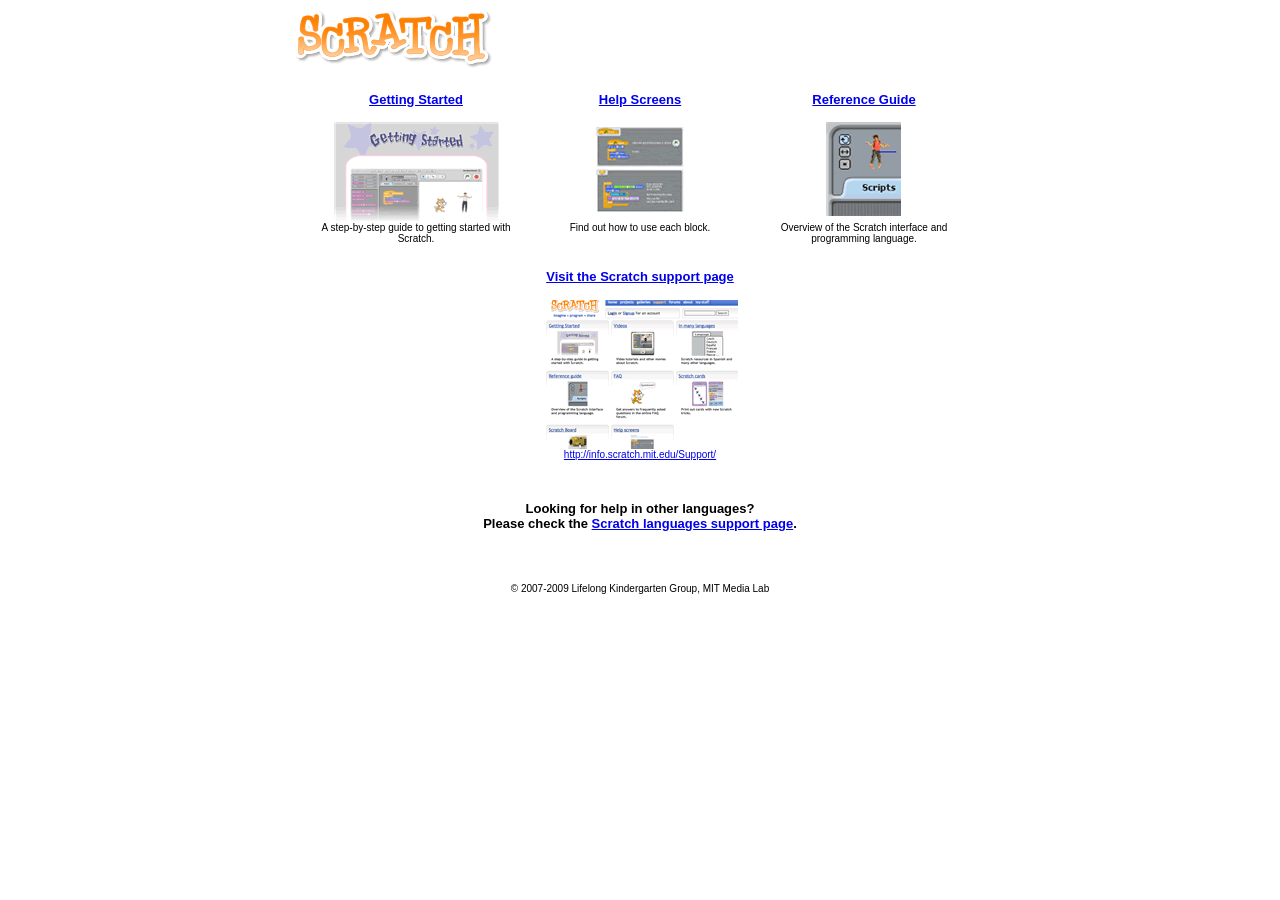
==== dev/Help/en/index.html @ e7bdfb44 "add vulcan source" ====
<!DOCTYPE HTML PUBLIC "-//W3C//DTD HTML 4.01 Transitional//EN">
<html>
<head>
<title>Scratch Help</title>
<meta http-equiv="Content-Type" content="text/html; charset=iso-8859-1">
</head>

<body>
<table width="749" border="0" align="center" cellpadding="0" cellspacing="0">
  <tr>
    <td width="257"><div align="center"><a href="http://scratch.mit.edu/"><img src="images/scratch-logo.gif" alt="Scratch logo" width="202" height="61" border="0"></a><br>
        <br>
    </div></td>
    <td width="146">&nbsp;</td>
    <td width="346"><br>
    </td>
  </tr>
</table>

<table border="0" align="center" cellpadding="5" cellspacing="0">
  <tr>
    <td width="200" valign="top">
      <div align="center">
	  <font size="-1" face="Verdana, Arial, Helvetica, sans-serif">
	  <strong><a href="ScratchGettingStartedv14.pdf">Getting Started</a></strong><br>
          <br>
          <a href="ScratchGettingStartedv14.pdf"><img src="images/getting-started-thumb.gif" width="165" height="100" border="0"></a>
	  </font><br>
          <font size="-2" face="Verdana, Arial, Helvetica, sans-serif">
	  A step-by-step guide to getting started with Scratch.
	  </font></div></td>

    <td width="1" valign="top">&nbsp;</td>
    <td width="200" valign="top"><div align="center">
	<font size="-1" face="Verdana, Arial, Helvetica, sans-serif">
	<strong><a href="allscreens.html">Help Screens</a></strong><br>
        <br>
        <a href="allscreens.html"><img src="images/helpscreens-thumb.gif" width="96" height="100" border="0"></a>
	</font><br>
	<font size="-2" face="Verdana, Arial, Helvetica, sans-serif">
	Find out how to use each block. 
	</font></div></td>

    <td width="1" valign="top">&nbsp;</td>
    <td width="200" valign="top">     
      <div align="center">
	<font size="-1" face="Verdana, Arial, Helvetica, sans-serif">
	<strong><a href="ScratchReferenceGuide14.pdf">Reference Guide</a></strong><br>
	<br>
	<a href="ScratchReferenceGuide14.pdf"><img src="images/scratch-interface-1.gif" width="80" height="100" border="0"></a>
	</font><br>
	<font size="-2" face="Verdana, Arial, Helvetica, sans-serif">
	Overview of the Scratch interface and programming language.<br>
	</font></div></td>
  </tr>
  <tr>
    <td height="169" colspan="5">
      <div align="center"><p>
	<font size="-1" face="Verdana, Arial, Helvetica, sans-serif">
	<br>
	<strong><a href="http://info.scratch.mit.edu/Support/">Visit the Scratch support page</a></strong></p>
	<a href="http://info.scratch.mit.edu/Support/"><img src="images/support-site.gif" width="196" height="149" border="0"></a><br>
	<font size="-2" face="Verdana, Arial, Helvetica, sans-serif">
	<a href="http://info.scratch.mit.edu/Support/">http://info.scratch.mit.edu/Support/</a>    </font></div></td>
  </tr>
</table>
<br>
<br>
<font size="-1" face="Verdana, Arial, Helvetica, sans-serif">
<center><strong>Looking for help in other languages?<br>
Please check the <a href="http://info.scratch.mit.edu/Languages">Scratch languages support page</a>.</strong></center>
</font>
<br>
<br>
<p align="center"><font size="-2" face="Verdana, Arial, Helvetica, sans-serif">
&copy; 2007-2009 Lifelong Kindergarten Group, MIT Media Lab
</font></p>
</body>
</html>
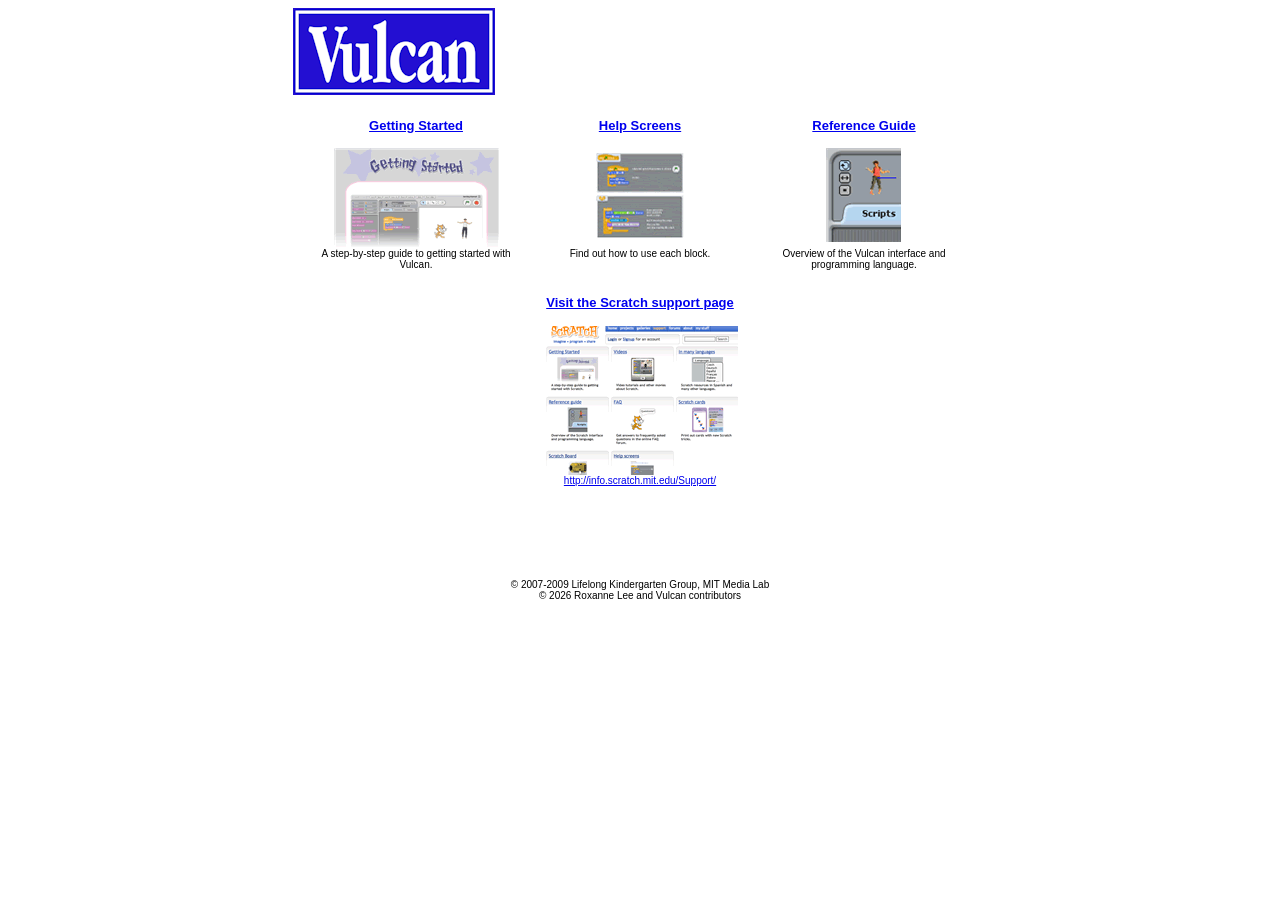
==== commit d2d9dc66: "update help files remove scratch branding" ====
--- a/dev/Help/en/index.html
+++ b/dev/Help/en/index.html
@@ -8,7 +8,7 @@
 <body>
 <table width="749" border="0" align="center" cellpadding="0" cellspacing="0">
   <tr>
-    <td width="257"><div align="center"><a href="http://scratch.mit.edu/"><img src="images/scratch-logo.gif" alt="Scratch logo" width="202" height="61" border="0"></a><br>
+    <td width="257"><div align="center"><a href="http://scratch.mit.edu/"><img src="images/vulcanLogo.png" alt="Vulcan logo" width="202" height="87" border="0"></a><br>
         <br>
     </div></td>
     <td width="146">&nbsp;</td>
@@ -27,7 +27,7 @@
           <a href="ScratchGettingStartedv14.pdf"><img src="images/getting-started-thumb.gif" width="165" height="100" border="0"></a>
 	  </font><br>
           <font size="-2" face="Verdana, Arial, Helvetica, sans-serif">
-	  A step-by-step guide to getting started with Scratch.
+	  A step-by-step guide to getting started with Vulcan.
 	  </font></div></td>
 
     <td width="1" valign="top">&nbsp;</td>
@@ -50,7 +50,7 @@
 	<a href="ScratchReferenceGuide14.pdf"><img src="images/scratch-interface-1.gif" width="80" height="100" border="0"></a>
 	</font><br>
 	<font size="-2" face="Verdana, Arial, Helvetica, sans-serif">
-	Overview of the Scratch interface and programming language.<br>
+	Overview of the Vulcan interface and programming language.<br>
 	</font></div></td>
   </tr>
   <tr>
@@ -66,14 +66,10 @@
 </table>
 <br>
 <br>
-<font size="-1" face="Verdana, Arial, Helvetica, sans-serif">
-<center><strong>Looking for help in other languages?<br>
-Please check the <a href="http://info.scratch.mit.edu/Languages">Scratch languages support page</a>.</strong></center>
-</font>
 <br>
 <br>
 <p align="center"><font size="-2" face="Verdana, Arial, Helvetica, sans-serif">
-&copy; 2007-2009 Lifelong Kindergarten Group, MIT Media Lab
+&copy; 2007-2009 Lifelong Kindergarten Group, MIT Media Lab<br>&copy; 2026 Roxanne Lee and Vulcan contributors
 </font></p>
 </body>
 </html>
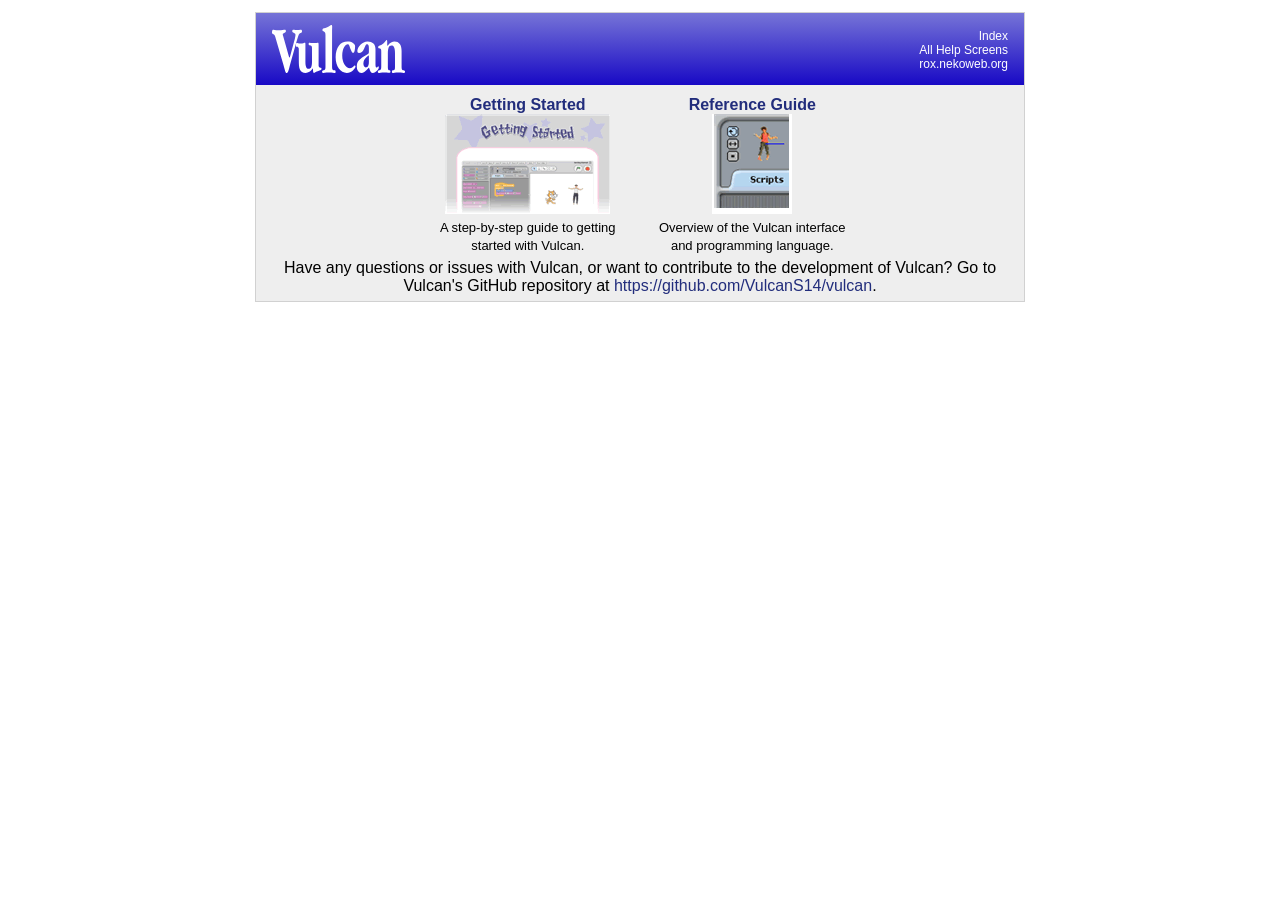
==== commit 0386c3b8: "updating help and misc files to fit new ui" ====
--- a/dev/Help/en/index.html
+++ b/dev/Help/en/index.html
@@ -1,75 +1,45 @@
-<!DOCTYPE HTML PUBLIC "-//W3C//DTD HTML 4.01 Transitional//EN">
+<!doctype html>
 <html>
-<head>
-<title>Scratch Help</title>
-<meta http-equiv="Content-Type" content="text/html; charset=iso-8859-1">
-</head>
-
-<body>
-<table width="749" border="0" align="center" cellpadding="0" cellspacing="0">
-  <tr>
-    <td width="257"><div align="center"><a href="http://scratch.mit.edu/"><img src="images/vulcanLogo.png" alt="Vulcan logo" width="202" height="87" border="0"></a><br>
-        <br>
-    </div></td>
-    <td width="146">&nbsp;</td>
-    <td width="346"><br>
-    </td>
-  </tr>
-</table>
-
-<table border="0" align="center" cellpadding="5" cellspacing="0">
-  <tr>
-    <td width="200" valign="top">
-      <div align="center">
-	  <font size="-1" face="Verdana, Arial, Helvetica, sans-serif">
-	  <strong><a href="ScratchGettingStartedv14.pdf">Getting Started</a></strong><br>
-          <br>
-          <a href="ScratchGettingStartedv14.pdf"><img src="images/getting-started-thumb.gif" width="165" height="100" border="0"></a>
-	  </font><br>
-          <font size="-2" face="Verdana, Arial, Helvetica, sans-serif">
-	  A step-by-step guide to getting started with Vulcan.
-	  </font></div></td>
-
-    <td width="1" valign="top">&nbsp;</td>
-    <td width="200" valign="top"><div align="center">
-	<font size="-1" face="Verdana, Arial, Helvetica, sans-serif">
-	<strong><a href="allscreens.html">Help Screens</a></strong><br>
-        <br>
-        <a href="allscreens.html"><img src="images/helpscreens-thumb.gif" width="96" height="100" border="0"></a>
-	</font><br>
-	<font size="-2" face="Verdana, Arial, Helvetica, sans-serif">
-	Find out how to use each block. 
-	</font></div></td>
-
-    <td width="1" valign="top">&nbsp;</td>
-    <td width="200" valign="top">     
-      <div align="center">
-	<font size="-1" face="Verdana, Arial, Helvetica, sans-serif">
-	<strong><a href="ScratchReferenceGuide14.pdf">Reference Guide</a></strong><br>
-	<br>
-	<a href="ScratchReferenceGuide14.pdf"><img src="images/scratch-interface-1.gif" width="80" height="100" border="0"></a>
-	</font><br>
-	<font size="-2" face="Verdana, Arial, Helvetica, sans-serif">
-	Overview of the Vulcan interface and programming language.<br>
-	</font></div></td>
-  </tr>
-  <tr>
-    <td height="169" colspan="5">
-      <div align="center"><p>
-	<font size="-1" face="Verdana, Arial, Helvetica, sans-serif">
-	<br>
-	<strong><a href="http://info.scratch.mit.edu/Support/">Visit the Scratch support page</a></strong></p>
-	<a href="http://info.scratch.mit.edu/Support/"><img src="images/support-site.gif" width="196" height="149" border="0"></a><br>
-	<font size="-2" face="Verdana, Arial, Helvetica, sans-serif">
-	<a href="http://info.scratch.mit.edu/Support/">http://info.scratch.mit.edu/Support/</a>    </font></div></td>
-  </tr>
-</table>
-<br>
-<br>
-<br>
-<br>
-<p align="center"><font size="-2" face="Verdana, Arial, Helvetica, sans-serif">
-&copy; 2007-2009 Lifelong Kindergarten Group, MIT Media Lab<br>&copy; 2026 Roxanne Lee and Vulcan contributors
-</font></p>
-</body>
+	<head>
+		<meta charset="UTF-8" />
+		<meta name="viewport" content="width=device-width, initial-scale=1.0" />
+		<title>index</title>
+		<link href="style.css" rel="stylesheet" type="text/css" media="all" />
+	</head>
+	<body>
+		<div id="bodyContainer">
+			<div id="bannerArea">
+				<div id="topBannerArea">
+					<img src="img/logo.svg" alt="Vulcan" height="48" id="logoPicture"/>
+					<div id="whitelinks" style="float:right;text-align:right;font-size:9pt;margin:8px 0;"><a href="index.html">Index</a><br><a href="allscreens.html">All Help Screens</a><br><a href="https://rox.nekoweb.org/">rox.nekoweb.org</a></div>
+				</div>
+			</div>
+			<div id="pageContainer">
+				<table border="0" align="center" cellpadding="5" cellspacing="0">
+					<tbody><tr>
+						<td width="200" valign="top">
+							<div align="center">
+								<font>
+									<strong style="margin-bottom:2em;"><a href="ScratchGettingStartedv14.pdf">Getting Started</a></strong>
+									<a href="ScratchGettingStartedv14.pdf"><img src="img/getting-started-thumb.gif" width="165" height="100" border="0"></a>
+								</font><br>
+								<font size="-1">
+									A step-by-step guide to getting started with Vulcan.
+								</font></div></td>
+						<td width="1" valign="top">&nbsp;</td>
+						<td width="200" valign="top">
+							<div align="center">
+								<font>
+									<strong style="margin-bottom:2em;"><a href="ScratchGettingStartedv14.pdf">Reference Guide</a></strong>
+									<a href="ScratchReferenceGuide14.pdf"><img src="img/scratch-interface-1.gif" width="80" height="100" border="0"></a>
+								</font><br>
+								<font size="-1">
+									Overview of the Vulcan interface and programming language.
+								</font></div></td>
+					</tr></tbody>
+				</table>
+				<div style="text-align:center;">Have any questions or issues with Vulcan, or want to contribute to the development of Vulcan? Go to Vulcan's GitHub repository at <a href="https://github.com/VulcanS14/vulcan">https://github.com/VulcanS14/vulcan</a>.</div>
+			</div>
+		</div>
+	</body>
 </html>
--- a/dev/Help/en/style.css
+++ b/dev/Help/en/style.css
@@ -0,0 +1,64 @@
+body {
+	margin: 12px 16px;
+	font-family: "Trebuchet MS", "Tahoma", "Verdana", "Arial", sans-serif;
+}
+#bodyContainer {
+	width: 80%;
+	max-width: 768px;
+	margin: 0 auto;
+	background-color: #eee;
+	font-size: 12pt;
+	overflow: hidden;
+	border-radius: 0;
+	border: 1px solid #0000001f;
+}
+#topBannerArea {
+	height: 56px;
+	padding: 8px 16px;
+	background-color: #1809C5;
+	background-image: linear-gradient(180deg, #7674D7 0%, #1809C5 100%);
+	overflow: hidden;
+}
+#logoPicture {
+	margin: 4px 0;
+}
+#pageContainer {
+	padding: 6px 8px;
+}
+h1, h2, h3, h4, h5, h6, p {
+	margin: 8px 0;
+}
+#secondaryText {
+	font-size: smaller;
+	color: #777;
+	margin: 6px 0;
+}
+h1:first-child, h2:first-child, h3:first-child, h4:first-child, h5:first-child, h6:first-child, p:first-child, #secondaryText:first-child {
+	margin-top: 0;
+}
+h1:last-child, h2:last-child, h3:last-child, h4:last-child, h5:last-child, h6:last-child, p:last-child, #secondaryText:last-child {
+	margin-bottom: 0;
+}
+#headerWithBG {
+	background-color: #f11b2700;
+	background-image: linear-gradient(180deg, #1809C500 0%, #1809C500 50%, #1809C57f 50%, #1809C57f 100%);
+}
+a:link {
+	color: #222d7c;
+	text-decoration: none;
+}
+a:visited {
+	color: #222d7c;
+}
+a:hover {
+	color: #f11b27;
+}
+a:active {
+	color: #f11b27;
+}
+#whitelinks a:link, #whitelinks a:visited, #whitelinks a:hover, #whitelinks a:active {
+	color: white;
+}
+ul {
+	padding-inline-start: 32px;
+}
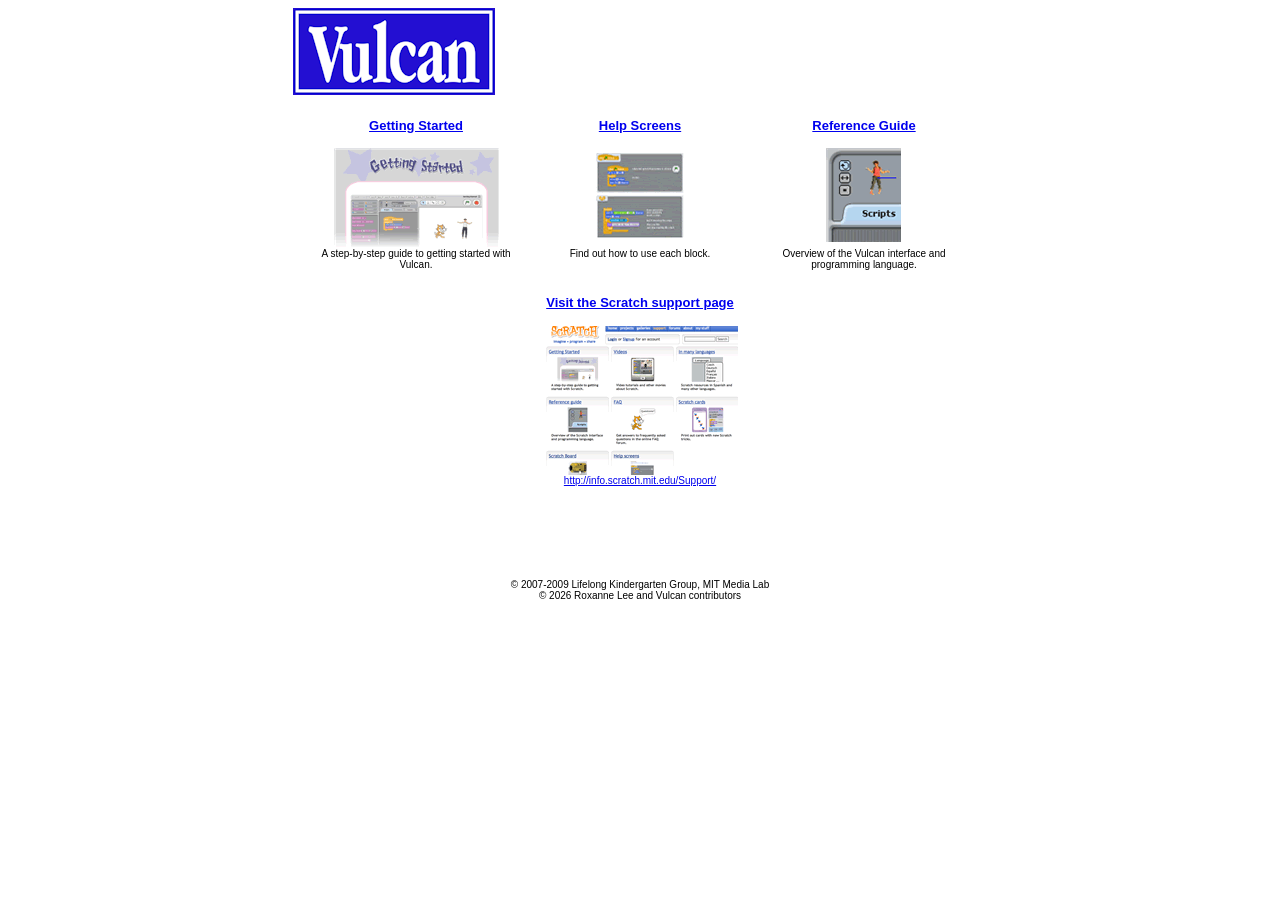
==== commit 34f8706a: "1.1" ====
--- a/dev/Help/en/index.html
+++ b/dev/Help/en/index.html
@@ -1,45 +1,75 @@
-<!doctype html>
+<!DOCTYPE HTML PUBLIC "-//W3C//DTD HTML 4.01 Transitional//EN">
 <html>
-	<head>
-		<meta charset="UTF-8" />
-		<meta name="viewport" content="width=device-width, initial-scale=1.0" />
-		<title>index</title>
-		<link href="style.css" rel="stylesheet" type="text/css" media="all" />
-	</head>
-	<body>
-		<div id="bodyContainer">
-			<div id="bannerArea">
-				<div id="topBannerArea">
-					<img src="img/logo.svg" alt="Vulcan" height="48" id="logoPicture"/>
-					<div id="whitelinks" style="float:right;text-align:right;font-size:9pt;margin:8px 0;"><a href="index.html">Index</a><br><a href="allscreens.html">All Help Screens</a><br><a href="https://rox.nekoweb.org/">rox.nekoweb.org</a></div>
-				</div>
-			</div>
-			<div id="pageContainer">
-				<table border="0" align="center" cellpadding="5" cellspacing="0">
-					<tbody><tr>
-						<td width="200" valign="top">
-							<div align="center">
-								<font>
-									<strong style="margin-bottom:2em;"><a href="ScratchGettingStartedv14.pdf">Getting Started</a></strong>
-									<a href="ScratchGettingStartedv14.pdf"><img src="img/getting-started-thumb.gif" width="165" height="100" border="0"></a>
-								</font><br>
-								<font size="-1">
-									A step-by-step guide to getting started with Vulcan.
-								</font></div></td>
-						<td width="1" valign="top">&nbsp;</td>
-						<td width="200" valign="top">
-							<div align="center">
-								<font>
-									<strong style="margin-bottom:2em;"><a href="ScratchGettingStartedv14.pdf">Reference Guide</a></strong>
-									<a href="ScratchReferenceGuide14.pdf"><img src="img/scratch-interface-1.gif" width="80" height="100" border="0"></a>
-								</font><br>
-								<font size="-1">
-									Overview of the Vulcan interface and programming language.
-								</font></div></td>
-					</tr></tbody>
-				</table>
-				<div style="text-align:center;">Have any questions or issues with Vulcan, or want to contribute to the development of Vulcan? Go to Vulcan's GitHub repository at <a href="https://github.com/VulcanS14/vulcan">https://github.com/VulcanS14/vulcan</a>.</div>
-			</div>
-		</div>
-	</body>
+<head>
+<title>Vulcan Help</title>
+<meta http-equiv="Content-Type" content="text/html; charset=iso-8859-1">
+</head>
+
+<body>
+<table width="749" border="0" align="center" cellpadding="0" cellspacing="0">
+  <tr>
+    <td width="257"><div align="center"><a href="http://scratch.mit.edu/"><img src="images/vulcanLogo.png" alt="Vulcan logo" width="202" height="87" border="0"></a><br>
+        <br>
+    </div></td>
+    <td width="146">&nbsp;</td>
+    <td width="346"><br>
+    </td>
+  </tr>
+</table>
+
+<table border="0" align="center" cellpadding="5" cellspacing="0">
+  <tr>
+    <td width="200" valign="top">
+      <div align="center">
+	  <font size="-1" face="Verdana, Arial, Helvetica, sans-serif">
+	  <strong><a href="ScratchGettingStartedv14.pdf">Getting Started</a></strong><br>
+          <br>
+          <a href="ScratchGettingStartedv14.pdf"><img src="images/getting-started-thumb.gif" width="165" height="100" border="0"></a>
+	  </font><br>
+          <font size="-2" face="Verdana, Arial, Helvetica, sans-serif">
+	  A step-by-step guide to getting started with Vulcan.
+	  </font></div></td>
+
+    <td width="1" valign="top">&nbsp;</td>
+    <td width="200" valign="top"><div align="center">
+	<font size="-1" face="Verdana, Arial, Helvetica, sans-serif">
+	<strong><a href="allscreens.html">Help Screens</a></strong><br>
+        <br>
+        <a href="allscreens.html"><img src="images/helpscreens-thumb.gif" width="96" height="100" border="0"></a>
+	</font><br>
+	<font size="-2" face="Verdana, Arial, Helvetica, sans-serif">
+	Find out how to use each block. 
+	</font></div></td>
+
+    <td width="1" valign="top">&nbsp;</td>
+    <td width="200" valign="top">     
+      <div align="center">
+	<font size="-1" face="Verdana, Arial, Helvetica, sans-serif">
+	<strong><a href="ScratchReferenceGuide14.pdf">Reference Guide</a></strong><br>
+	<br>
+	<a href="ScratchReferenceGuide14.pdf"><img src="images/scratch-interface-1.gif" width="80" height="100" border="0"></a>
+	</font><br>
+	<font size="-2" face="Verdana, Arial, Helvetica, sans-serif">
+	Overview of the Vulcan interface and programming language.<br>
+	</font></div></td>
+  </tr>
+  <tr>
+    <td height="169" colspan="5">
+      <div align="center"><p>
+	<font size="-1" face="Verdana, Arial, Helvetica, sans-serif">
+	<br>
+	<strong><a href="http://info.scratch.mit.edu/Support/">Visit the Scratch support page</a></strong></p>
+	<a href="http://info.scratch.mit.edu/Support/"><img src="images/support-site.gif" width="196" height="149" border="0"></a><br>
+	<font size="-2" face="Verdana, Arial, Helvetica, sans-serif">
+	<a href="http://info.scratch.mit.edu/Support/">http://info.scratch.mit.edu/Support/</a>    </font></div></td>
+  </tr>
+</table>
+<br>
+<br>
+<br>
+<br>
+<p align="center"><font size="-2" face="Verdana, Arial, Helvetica, sans-serif">
+&copy; 2007-2009 Lifelong Kindergarten Group, MIT Media Lab<br>&copy; 2026 Roxanne Lee and Vulcan contributors
+</font></p>
+</body>
 </html>
